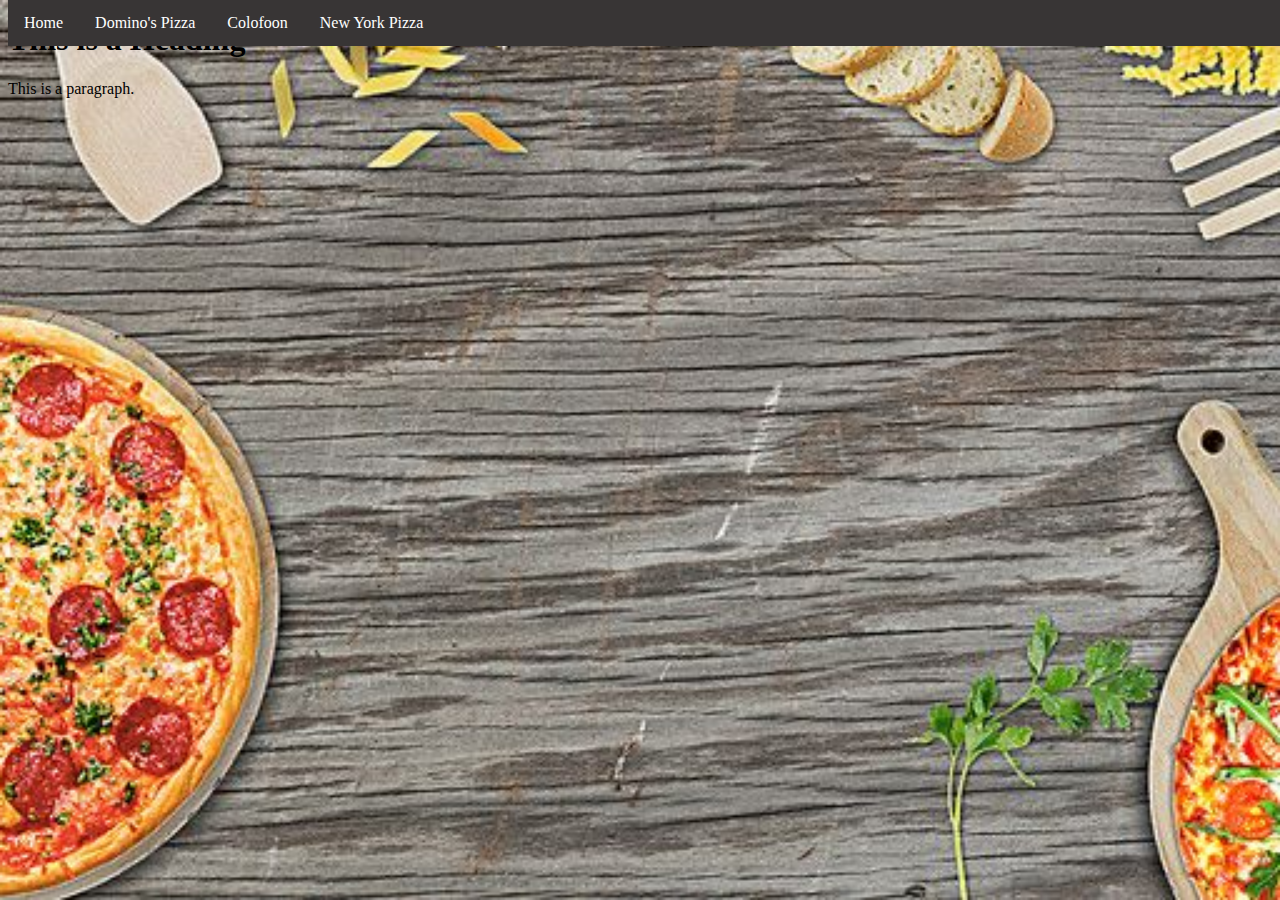
==== colofoon.html @ 0796175f "hoiohi" ====
<!DOCTYPE html>
<html>
<head>
<title>Colofoon</title>
<link rel="stylesheet" type="text/css" href="design.css">
</head>
<body>
<div class="navbar">

  <a href="home.html">Home</a>
  <a href="dominos.html">Domino's Pizza</a>
  <a href="colofoon.html">Colofoon</a>
  <a href="newyork.html">New York Pizza</a>
  
</div>

<h1>This is a Heading</h1>
<p>This is a paragraph.</p>

</body>
</html>
---- design.css ----
html {
height: 100%;
width: 100%;
}

body {
  background-image: url("pizzabackground.jpg");
  background-attachment: fixed;
  background-repeat: no-repeat;
  background-position: bottom;
  background-size: 2000px;
}


.navbar {
  overflow: hidden;
  background-color: rgb(56, 53, 53);
  position: fixed; 
  top: 0; 
  width: 100%; 
}


.navbar a {
  float: left;
  display: flex;
  color: #ffffff;
  text-align: center;
  padding: 14px 16px;
  text-decoration: none;
}


.navbar a:hover {
  background: #ddd;
  color: black;
}


.main {
  margin-top: 30px;
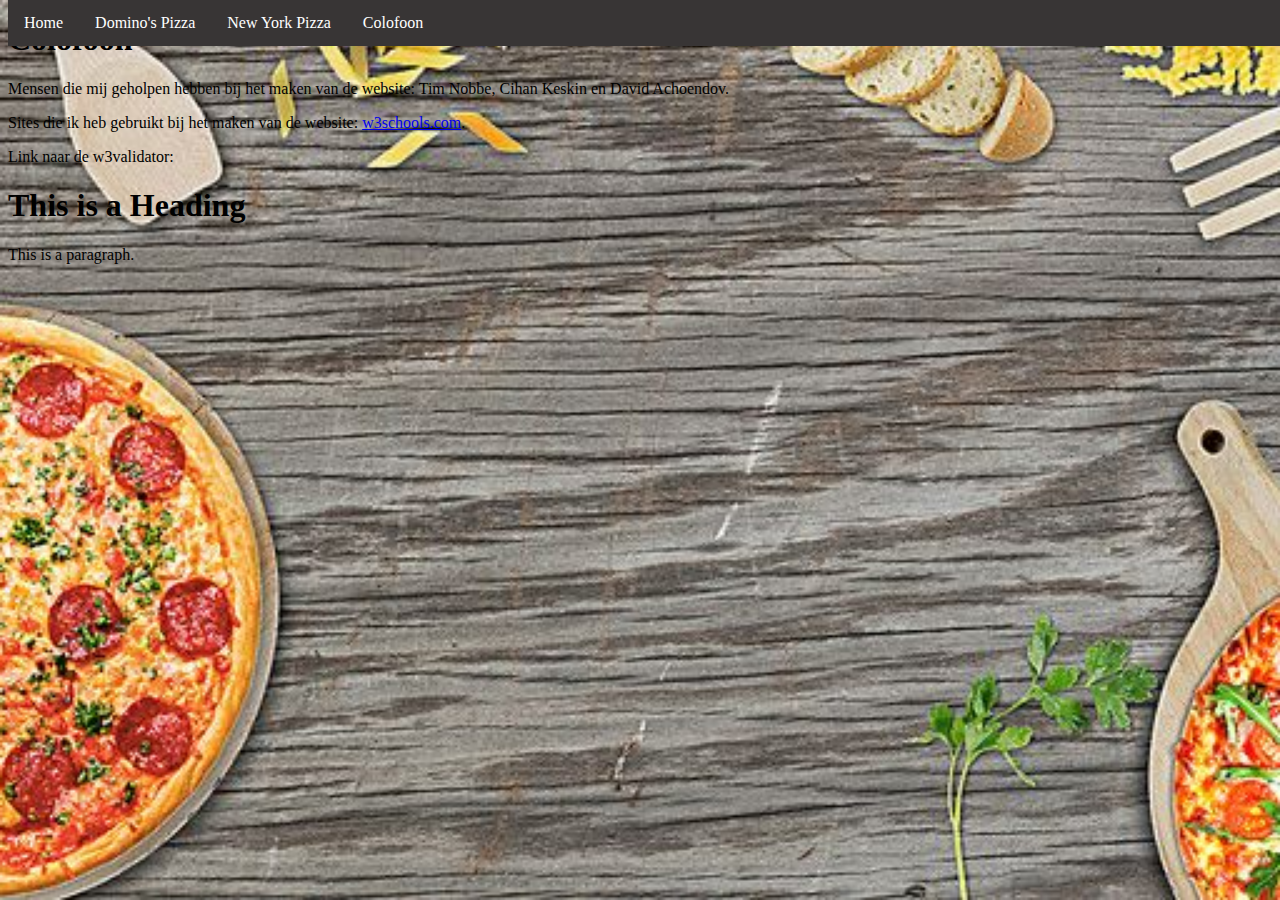
==== commit 098136b9: "hoihsdoifas" ====
--- a/colofoon.html
+++ b/colofoon.html
@@ -7,11 +7,26 @@
 <body>
 <div class="navbar">
 
-  <a href="home.html">Home</a>
+  <a href="index.html">Home</a>
   <a href="dominos.html">Domino's Pizza</a>
+  
+  <a href="newyork.html">New York Pizza</a>
   <a href="colofoon.html">Colofoon</a>
-  <a href="newyork.html">New York Pizza</a>
-  
+</div>
+
+<div class="text">
+<h1>
+Colofoon
+</h1>
+<p>
+Mensen die mij geholpen hebben bij het maken van de website: Tim Nobbe, Cihan Keskin en David Achoendov.
+</p>
+<p>
+Sites die ik heb gebruikt bij het maken van de website: <a href="https://www.w3schools.com/">w3schools.com</a>.
+</p>
+<p>
+Link naar de w3validator:
+</p>
 </div>
 
 <h1>This is a Heading</h1>
--- a/design.css
+++ b/design.css
@@ -10,7 +10,29 @@
   background-position: bottom;
   background-size: 2000px;
 }
+.text {
 
+margin-top: 500 px
+
+}
+
+
+
+
+
+
+#img {
+
+
+margin-top: 20%;
+margin-left: 33%;
+
+}
+
+.img {
+margin-right: 24px;
+
+}
 
 .navbar {
   overflow: hidden;
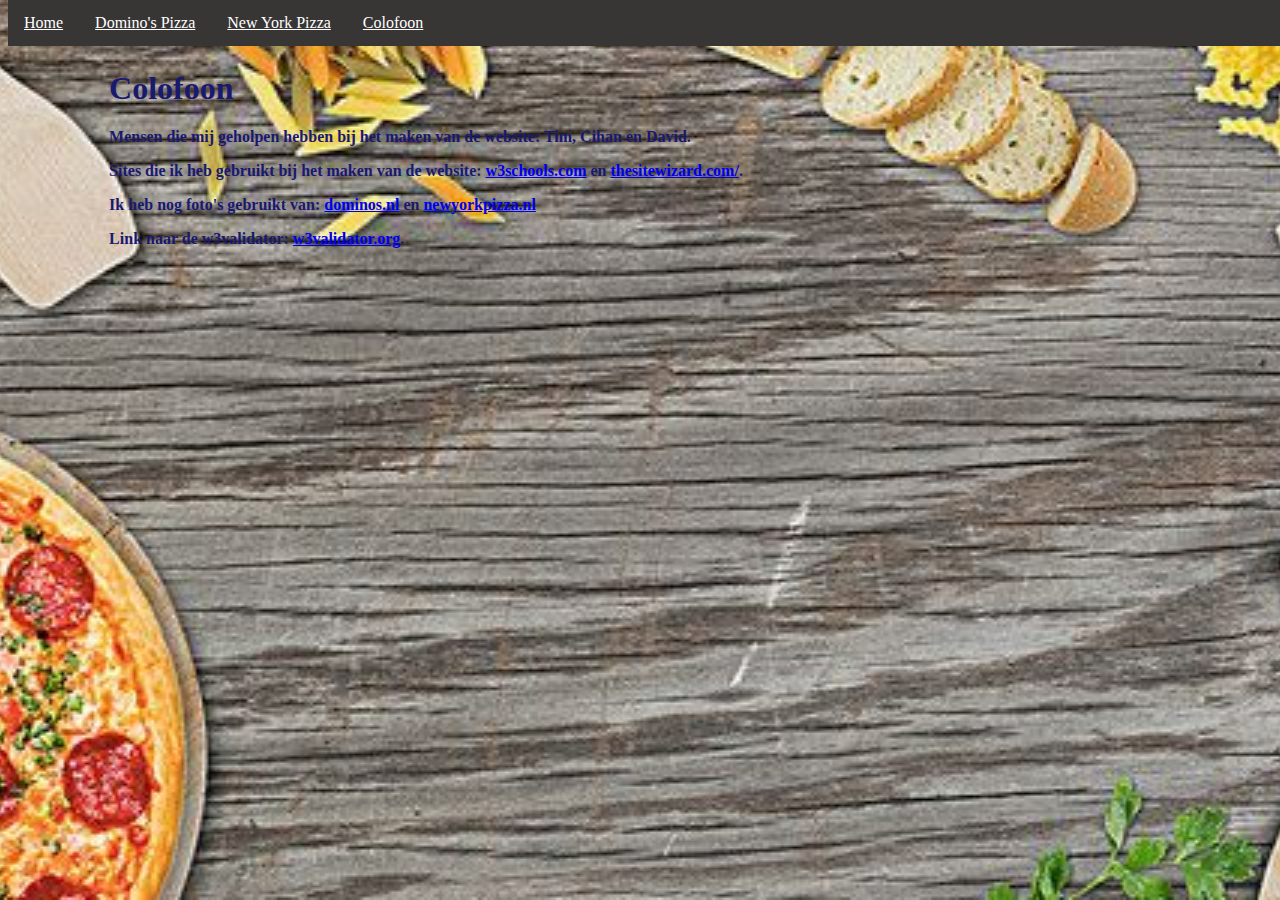
==== commit 47740a7f: "laatste update" ====
--- a/colofoon.html
+++ b/colofoon.html
@@ -15,22 +15,32 @@
 </div>
 
 <div class="text">
+
 <h1>
 Colofoon
 </h1>
+
 <p>
-Mensen die mij geholpen hebben bij het maken van de website: Tim Nobbe, Cihan Keskin en David Achoendov.
+Mensen die mij geholpen hebben bij het maken van de website: Tim, Cihan en David.
 </p>
+<!--de target="_blank" zorgt er voor dat de pagina in een nieuw tabblad wordt geopend, deze code heb ik geleend van Christopher Heng, thesitewizard.com-->
+
 <p>
-Sites die ik heb gebruikt bij het maken van de website: <a href="https://www.w3schools.com/">w3schools.com</a>.
+Sites die ik heb gebruikt bij het maken van de website: <a href="https://www.w3schools.com/" target="_blank">w3schools.com</a> en <a href="https://www.thesitewizard.com/" target="_blank">thesitewizard.com/</a>.
 </p>
+
+<p>
+Ik heb nog foto's gebruikt van: <a href="https://www.dominos.nl/" target="_blank">dominos.nl</a> en <a href="https://www.newyorkpizza.nl/" target="_blank">newyorkpizza.nl</a>
+</p>
+
 <p>
 Link naar de w3validator:
+ <a href="https://validator.w3.org/nu/?doc=https%3A%2F%2F3000-ab38ee11-4166-469c-9e6b-4c597e5c81c7.ws-eu01.gitpod.io%2Findex.html" target="_blank">w3validator.org</a>.
 </p>
+
 </div>
 
-<h1>This is a Heading</h1>
-<p>This is a paragraph.</p>
+
 
 </body>
 </html>--- a/design.css
+++ b/design.css
@@ -7,18 +7,27 @@
   background-image: url("pizzabackground.jpg");
   background-attachment: fixed;
   background-repeat: no-repeat;
-  background-position: bottom;
-  background-size: 2000px;
+  background-position: top;
+  background-size: 2400px;
+  
 }
 .text {
 
-margin-top: 500 px
+margin-top: 5.5%;
+margin-left: 8%;
+font-weight: 900;
+color: midnightblue;
+
 
 }
 
 
 
+#pizzas  {
+margin-top: 3%;
+margin-left: 15%;
 
+}
 
 
 #img {
@@ -49,7 +58,7 @@
   color: #ffffff;
   text-align: center;
   padding: 14px 16px;
-  text-decoration: none;
+  text-decoration: bold;
 }
 
 
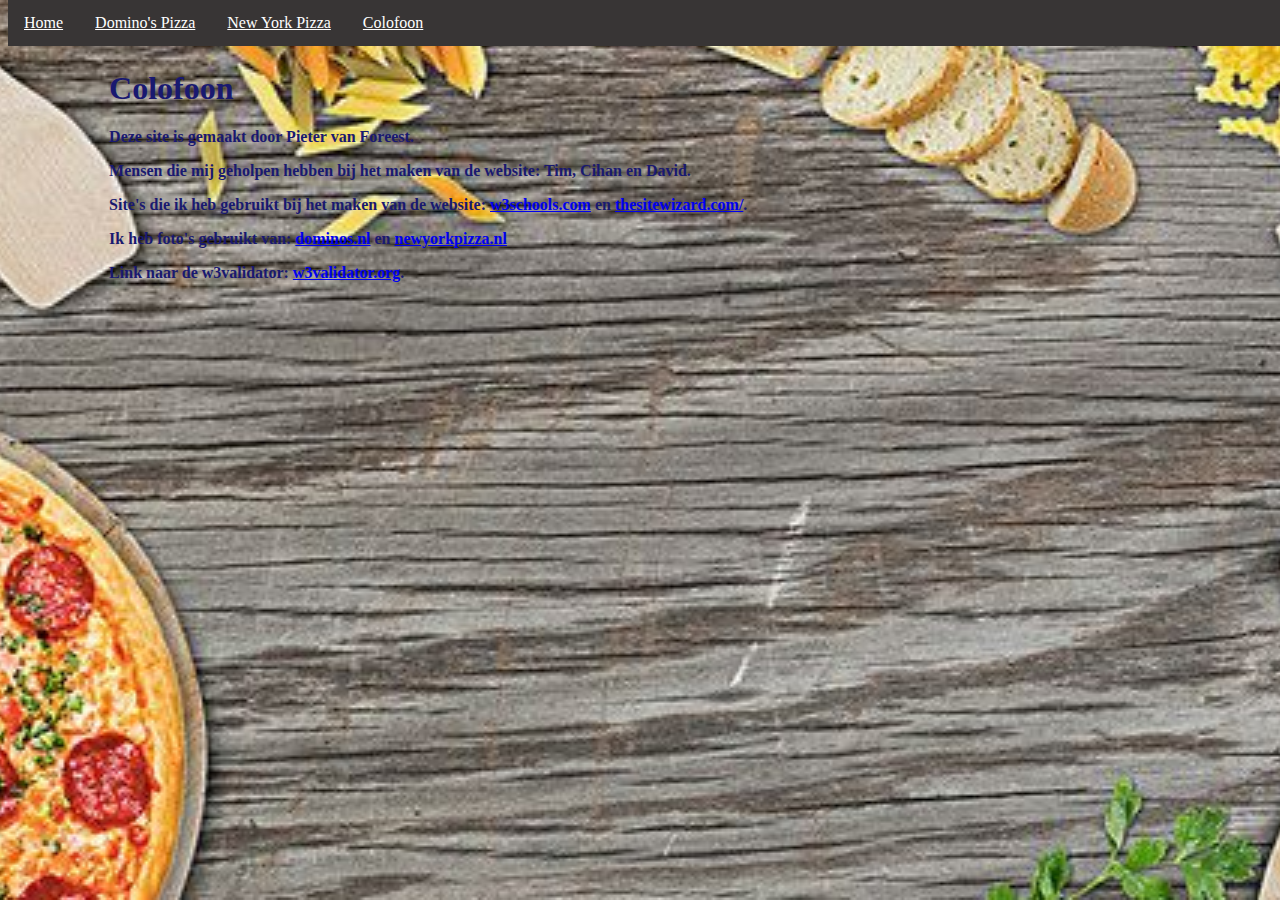
==== commit 8ad7477b: "laatste123" ====
--- a/colofoon.html
+++ b/colofoon.html
@@ -21,16 +21,20 @@
 </h1>
 
 <p>
+Deze site is gemaakt door Pieter van Foreest.
+</p>
+
+<p>
 Mensen die mij geholpen hebben bij het maken van de website: Tim, Cihan en David.
 </p>
 <!--de target="_blank" zorgt er voor dat de pagina in een nieuw tabblad wordt geopend, deze code heb ik geleend van Christopher Heng, thesitewizard.com-->
 
 <p>
-Sites die ik heb gebruikt bij het maken van de website: <a href="https://www.w3schools.com/" target="_blank">w3schools.com</a> en <a href="https://www.thesitewizard.com/" target="_blank">thesitewizard.com/</a>.
+Site's die ik heb gebruikt bij het maken van de website: <a href="https://www.w3schools.com/" target="_blank">w3schools.com</a> en <a href="https://www.thesitewizard.com/" target="_blank">thesitewizard.com/</a>.
 </p>
 
 <p>
-Ik heb nog foto's gebruikt van: <a href="https://www.dominos.nl/" target="_blank">dominos.nl</a> en <a href="https://www.newyorkpizza.nl/" target="_blank">newyorkpizza.nl</a>
+Ik heb foto's gebruikt van: <a href="https://www.dominos.nl/" target="_blank">dominos.nl</a> en <a href="https://www.newyorkpizza.nl/" target="_blank">newyorkpizza.nl</a>
 </p>
 
 <p>
